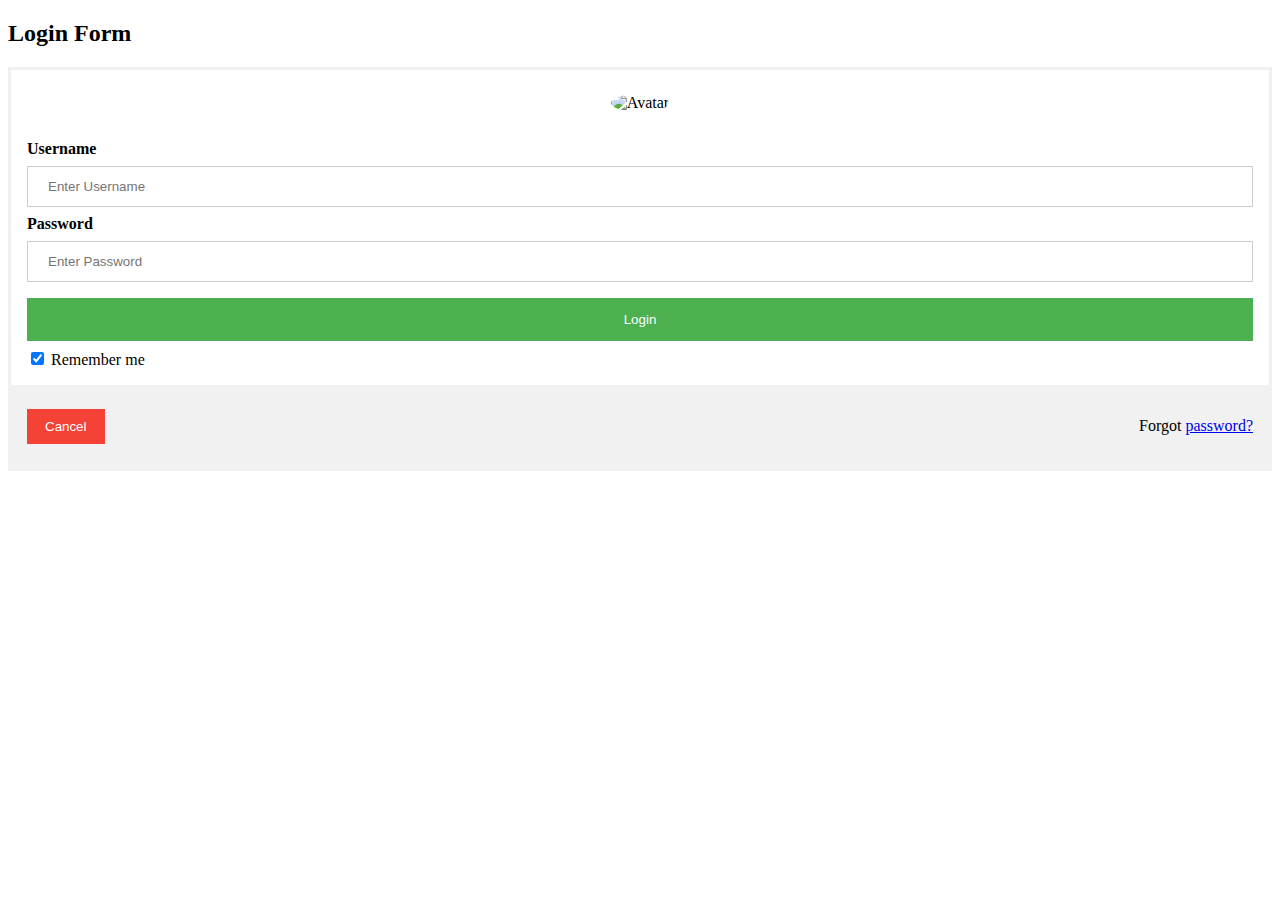
==== home.html @ af286787 "login page created" ====
<!DOCTYPE html>
<html>
<style>
form {
    border: 3px solid #f1f1f1;
}

input[type=text], input[type=password] {
    width: 100%;
    padding: 12px 20px;
    margin: 8px 0;
    display: inline-block;
    border: 1px solid #ccc;
    box-sizing: border-box;
}

button {
    background-color: #4CAF50;
    color: white;
    padding: 14px 20px;
    margin: 8px 0;
    border: none;
    cursor: pointer;
    width: 100%;
}

button:hover {
    opacity: 0.8;
}

.cancelbtn {
    width: auto;
    padding: 10px 18px;
    background-color: #f44336;
}

.imgcontainer {
    text-align: center;
    margin: 24px 0 12px 0;
}

img.avatar {
    width: 40%;
    border-radius: 50%;
}

.container {
    padding: 16px;
}

span.psw {
    float: right;
    padding-top: 16px;
}

/* Change styles for span and cancel button on extra small screens */
@media screen and (max-width: 300px) {
    span.psw {
       display: block;
       float: none;
    }
    .cancelbtn {
       width: 100%;
    }
}
</style>
<body>

<h2>Login Form</h2>

<form action="/action_page.php">
  <div class="imgcontainer">
    <img src="img_avatar2.png" alt="Avatar" class="avatar">
  </div>

  <div class="container">
    <label><b>Username</b></label>
    <input type="text" placeholder="Enter Username" name="uname" required>

    <label><b>Password</b></label>
    <input type="password" placeholder="Enter Password" name="psw" required>

    <button type="submit">Login</button>
    <input type="checkbox" checked="checked"> Remember me
  </div>

  <div class="container" style="background-color:#f1f1f1">
    <button type="button" class="cancelbtn">Cancel</button>
    <span class="psw">Forgot <a href="#">password?</a></span>
  </div>
</form>

</body>
</html>
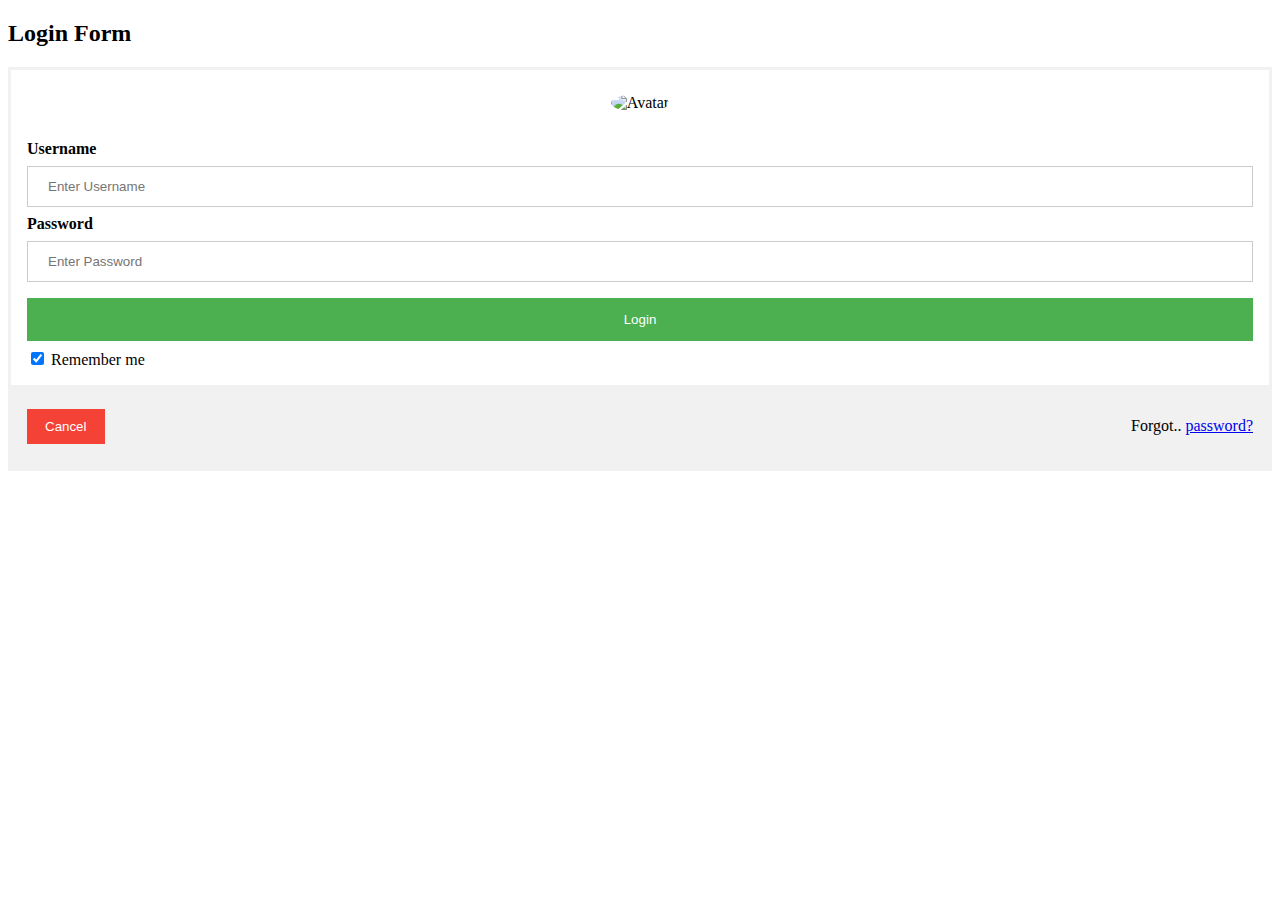
==== commit 6e6136e0: "Merge pull request #1 from rsccompany/demoedit" ====
--- a/home.html
+++ b/home.html
@@ -86,7 +86,7 @@
 
   <div class="container" style="background-color:#f1f1f1">
     <button type="button" class="cancelbtn">Cancel</button>
-    <span class="psw">Forgot <a href="#">password?</a></span>
+    <span class="psw">Forgot.. <a href="#">password?</a></span>
   </div>
 </form>
 
